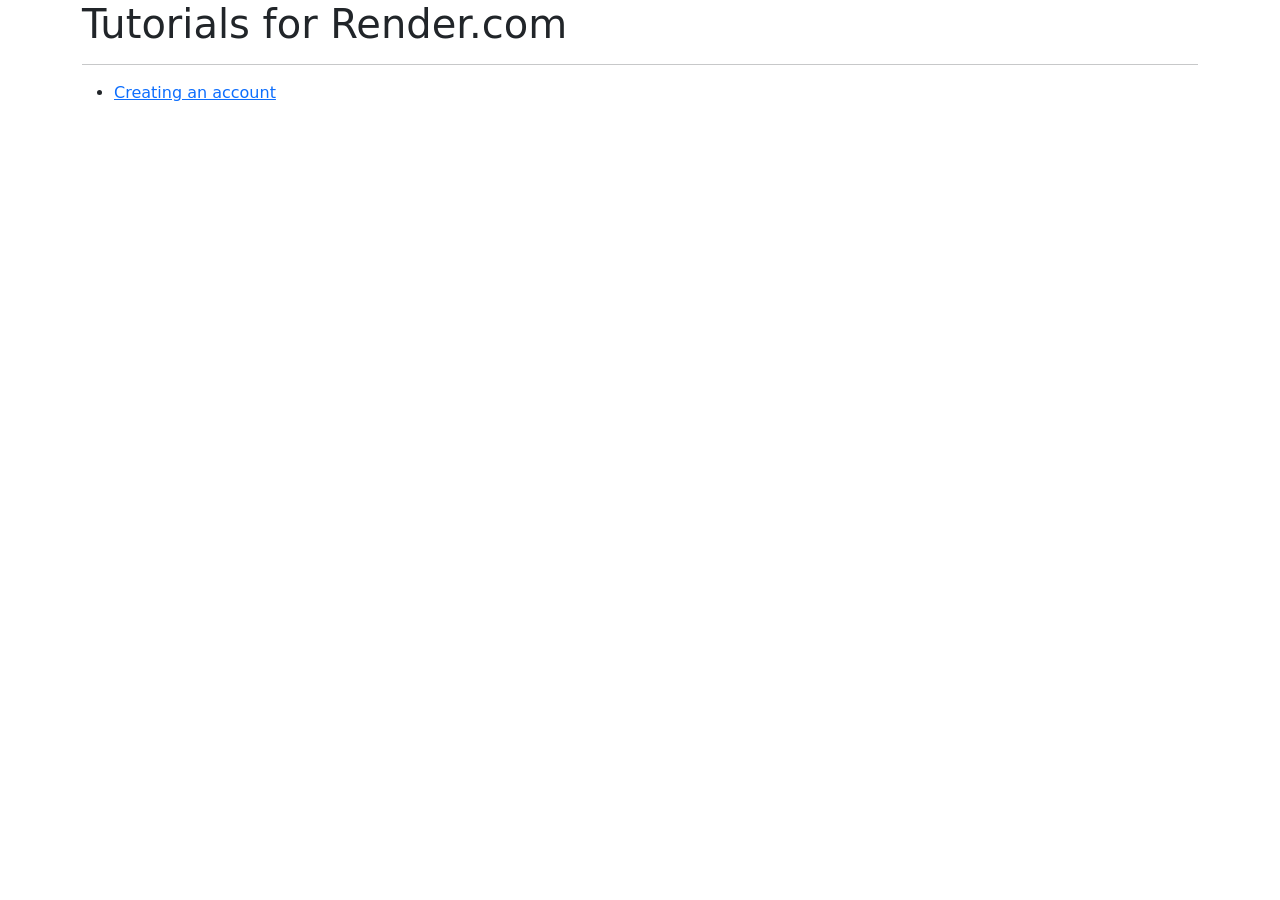
==== index.html @ 45c9ca88 "Add main index and update account creation page Created a new index.html as the main landing page wi" ====
<!doctype html>
<html lang="en">

<head>
    <meta charset="utf-8">
    <meta name="viewport" content="width=device-width, initial-scale=1">
    <title>Bootstrap demo</title>
    <link href="https://cdn.jsdelivr.net/npm/bootstrap@5.3.8/dist/css/bootstrap.min.css" rel="stylesheet" integrity="sha384-sRIl4kxILFvY47J16cr9ZwB07vP4J8+LH7qKQnuqkuIAvNWLzeN8tE5YBujZqJLB" crossorigin="anonymous">
</head>

<body class="container">

    <h1>Tutorials for Render.com</h2>
    <hr/>

    <ul>
        <li><a href="creating-an-account">Creating an account</a></li>
    </ul>

    <script src="https://cdn.jsdelivr.net/npm/bootstrap@5.3.8/dist/js/bootstrap.bundle.min.js" integrity="sha384-FKyoEForCGlyvwx9Hj09JcYn3nv7wiPVlz7YYwJrWVcXK/BmnVDxM+D2scQbITxI" crossorigin="anonymous"></script>
</body>

</html>
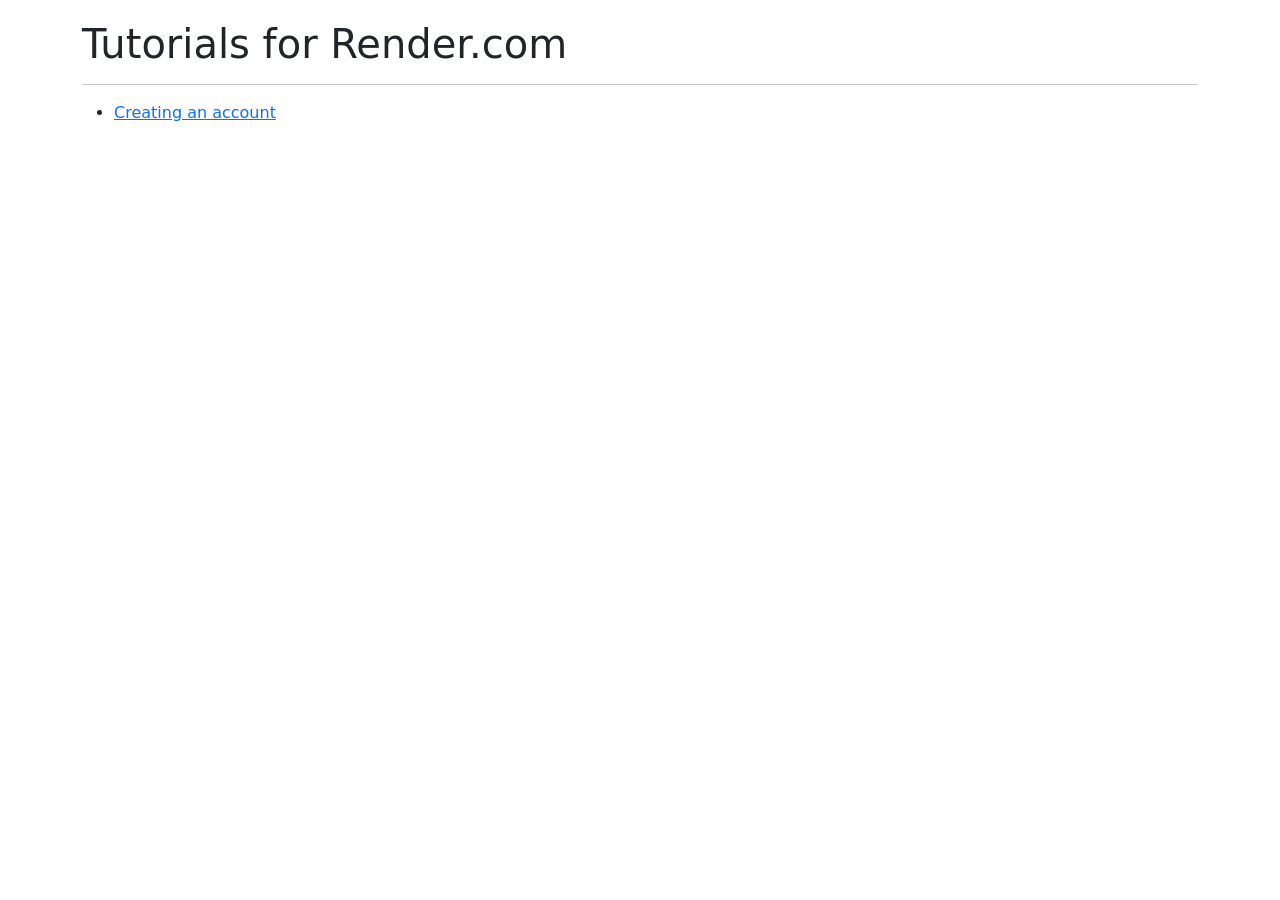
==== commit 74cc21a4: "Refactor directory structure and add custom styles Moved 'creating-an-account' content into a 'conte" ====
--- a/index.html
+++ b/index.html
@@ -6,6 +6,8 @@
     <meta name="viewport" content="width=device-width, initial-scale=1">
     <title>Bootstrap demo</title>
     <link href="https://cdn.jsdelivr.net/npm/bootstrap@5.3.8/dist/css/bootstrap.min.css" rel="stylesheet" integrity="sha384-sRIl4kxILFvY47J16cr9ZwB07vP4J8+LH7qKQnuqkuIAvNWLzeN8tE5YBujZqJLB" crossorigin="anonymous">
+
+    <link rel="stylesheet" href="../css/style.css">
 </head>
 
 <body class="container">
@@ -14,7 +16,7 @@
     <hr/>
 
     <ul>
-        <li><a href="creating-an-account">Creating an account</a></li>
+        <li><a href="content/creating-an-account">Creating an account</a></li>
     </ul>
 
     <script src="https://cdn.jsdelivr.net/npm/bootstrap@5.3.8/dist/js/bootstrap.bundle.min.js" integrity="sha384-FKyoEForCGlyvwx9Hj09JcYn3nv7wiPVlz7YYwJrWVcXK/BmnVDxM+D2scQbITxI" crossorigin="anonymous"></script>
--- a/css/style.css
+++ b/css/style.css
@@ -0,0 +1,9 @@
+body{
+    margin-top: 20px;
+}
+
+p{
+    line-height: 1.5;
+    margin-top: 10px;
+    margin-bottom: 10px;
+}
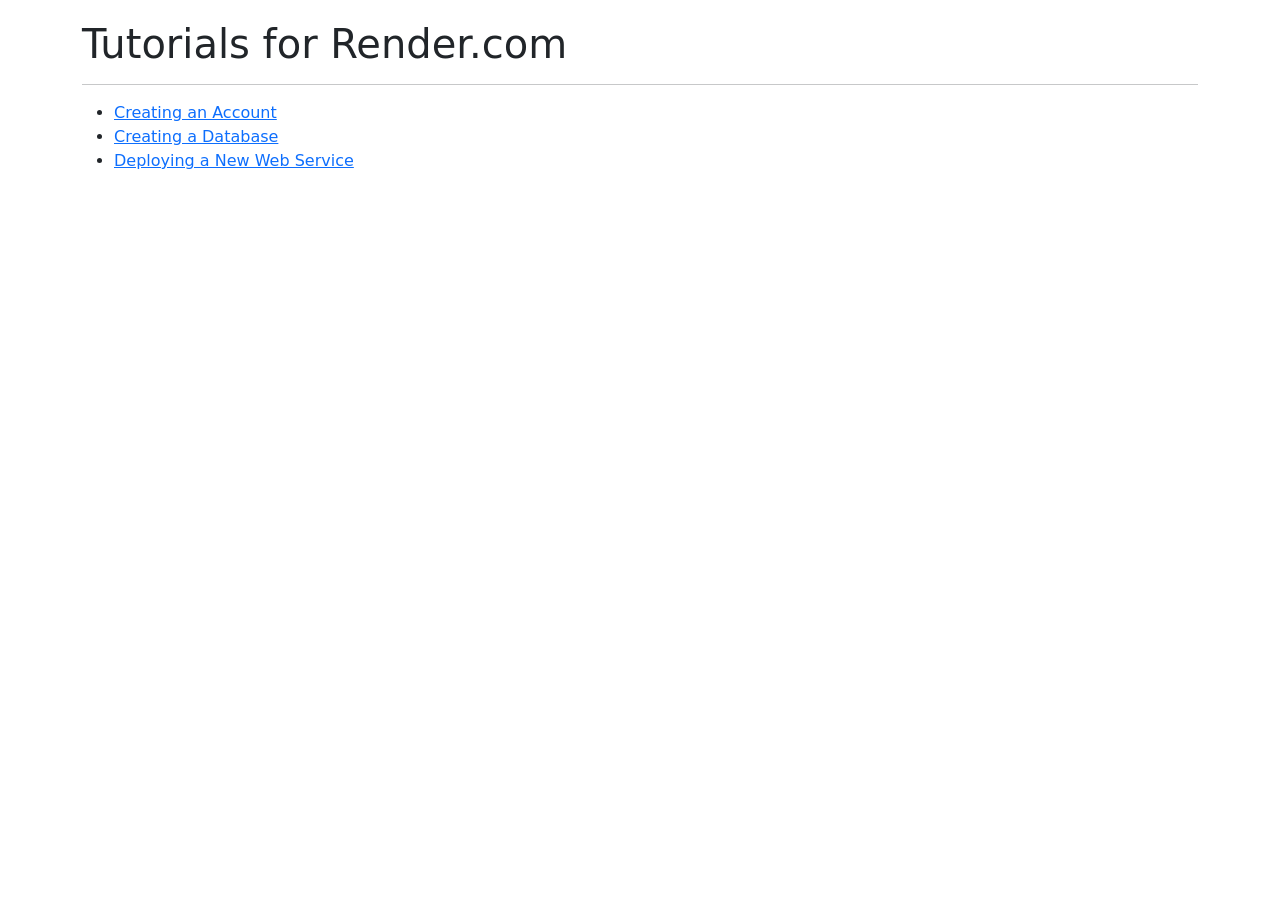
==== commit 400131d4: "Add tutorial for deploying a new web service Introduced a new tutorial under 'content/deploying-a-ne" ====
--- a/index.html
+++ b/index.html
@@ -4,7 +4,7 @@
 <head>
     <meta charset="utf-8">
     <meta name="viewport" content="width=device-width, initial-scale=1">
-    <title>Bootstrap demo</title>
+    <title>Tutorials for Render.com</title>
     <link href="https://cdn.jsdelivr.net/npm/bootstrap@5.3.8/dist/css/bootstrap.min.css" rel="stylesheet" integrity="sha384-sRIl4kxILFvY47J16cr9ZwB07vP4J8+LH7qKQnuqkuIAvNWLzeN8tE5YBujZqJLB" crossorigin="anonymous">
 
     <link rel="stylesheet" href="../css/style.css">
@@ -16,7 +16,9 @@
     <hr/>
 
     <ul>
-        <li><a href="content/creating-an-account">Creating an account</a></li>
+        <li><a href="content/creating-an-account">Creating an Account</a></li>
+        <li><a href="content/creating-a-database">Creating a Database</a></li>
+        <li><a href="content/deploying-a-new-web-service">Deploying a New Web Service</a></li>
     </ul>
 
     <script src="https://cdn.jsdelivr.net/npm/bootstrap@5.3.8/dist/js/bootstrap.bundle.min.js" integrity="sha384-FKyoEForCGlyvwx9Hj09JcYn3nv7wiPVlz7YYwJrWVcXK/BmnVDxM+D2scQbITxI" crossorigin="anonymous"></script>
--- a/css/style.css
+++ b/css/style.css
@@ -1,9 +1,14 @@
-body{
+body {
     margin-top: 20px;
 }
 
-p{
+p {
     line-height: 1.5;
-    margin-top: 10px;
-    margin-bottom: 10px;
+    margin-top: 32px;
+    margin-bottom: 32px;
+    text-align: justify;
 }
+
+h2{
+    font-size: 26;
+}
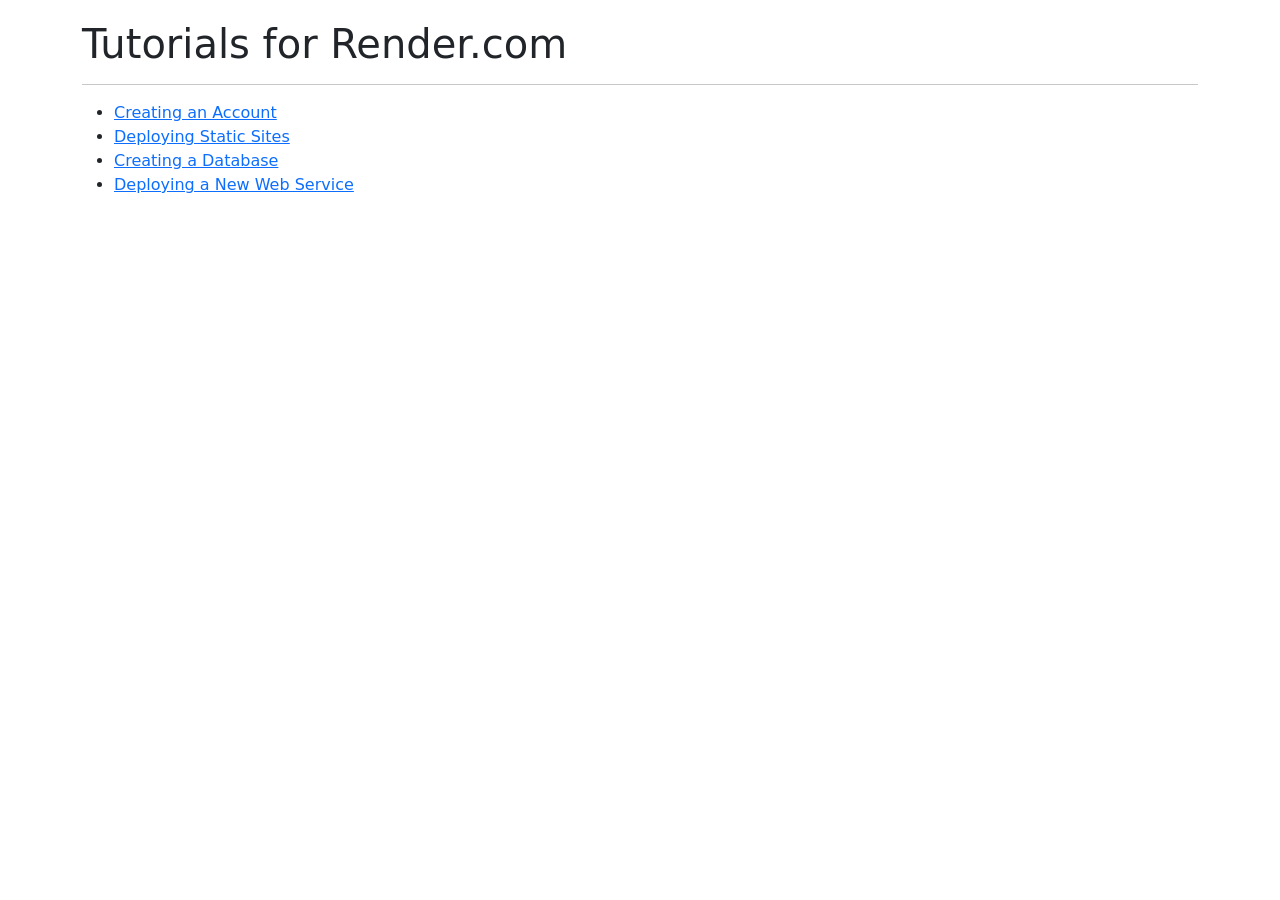
==== commit 6841118e: "Update index.html" ====
--- a/index.html
+++ b/index.html
@@ -17,6 +17,7 @@
 
     <ul>
         <li><a href="content/creating-an-account">Creating an Account</a></li>
+        <li><a href="content/deploying-static-sites">Deploying Static Sites</a></li>
         <li><a href="content/creating-a-database">Creating a Database</a></li>
         <li><a href="content/deploying-a-new-web-service">Deploying a New Web Service</a></li>
     </ul>
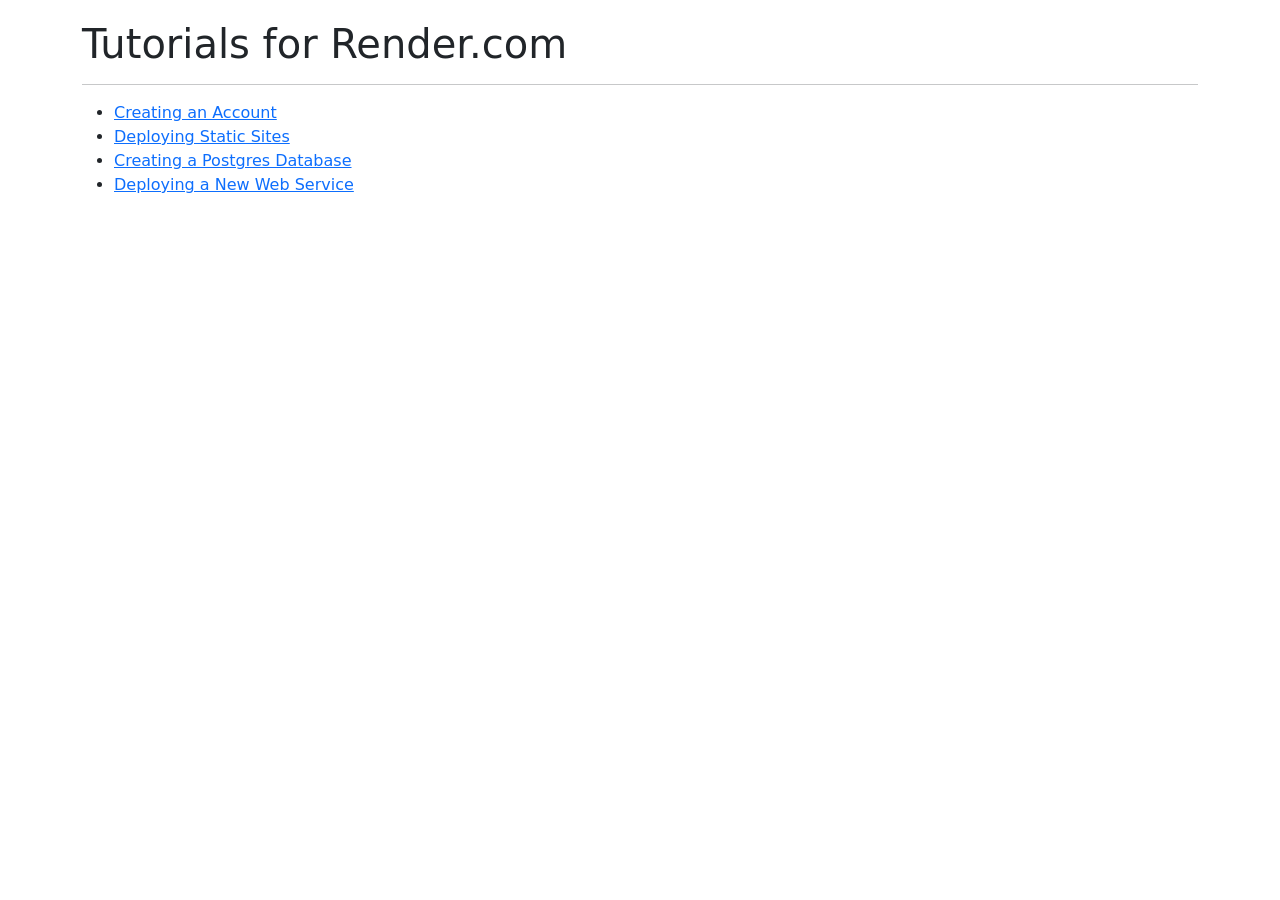
==== commit 82e2a8ed: "Update index.html" ====
--- a/index.html
+++ b/index.html
@@ -18,7 +18,7 @@
     <ul>
         <li><a href="content/creating-an-account">Creating an Account</a></li>
         <li><a href="content/deploying-static-sites">Deploying Static Sites</a></li>
-        <li><a href="content/creating-a-database">Creating a Database</a></li>
+        <li><a href="content/creating-a-postgres-database">Creating a Postgres Database</a></li>
         <li><a href="content/deploying-a-new-web-service">Deploying a New Web Service</a></li>
     </ul>
 
